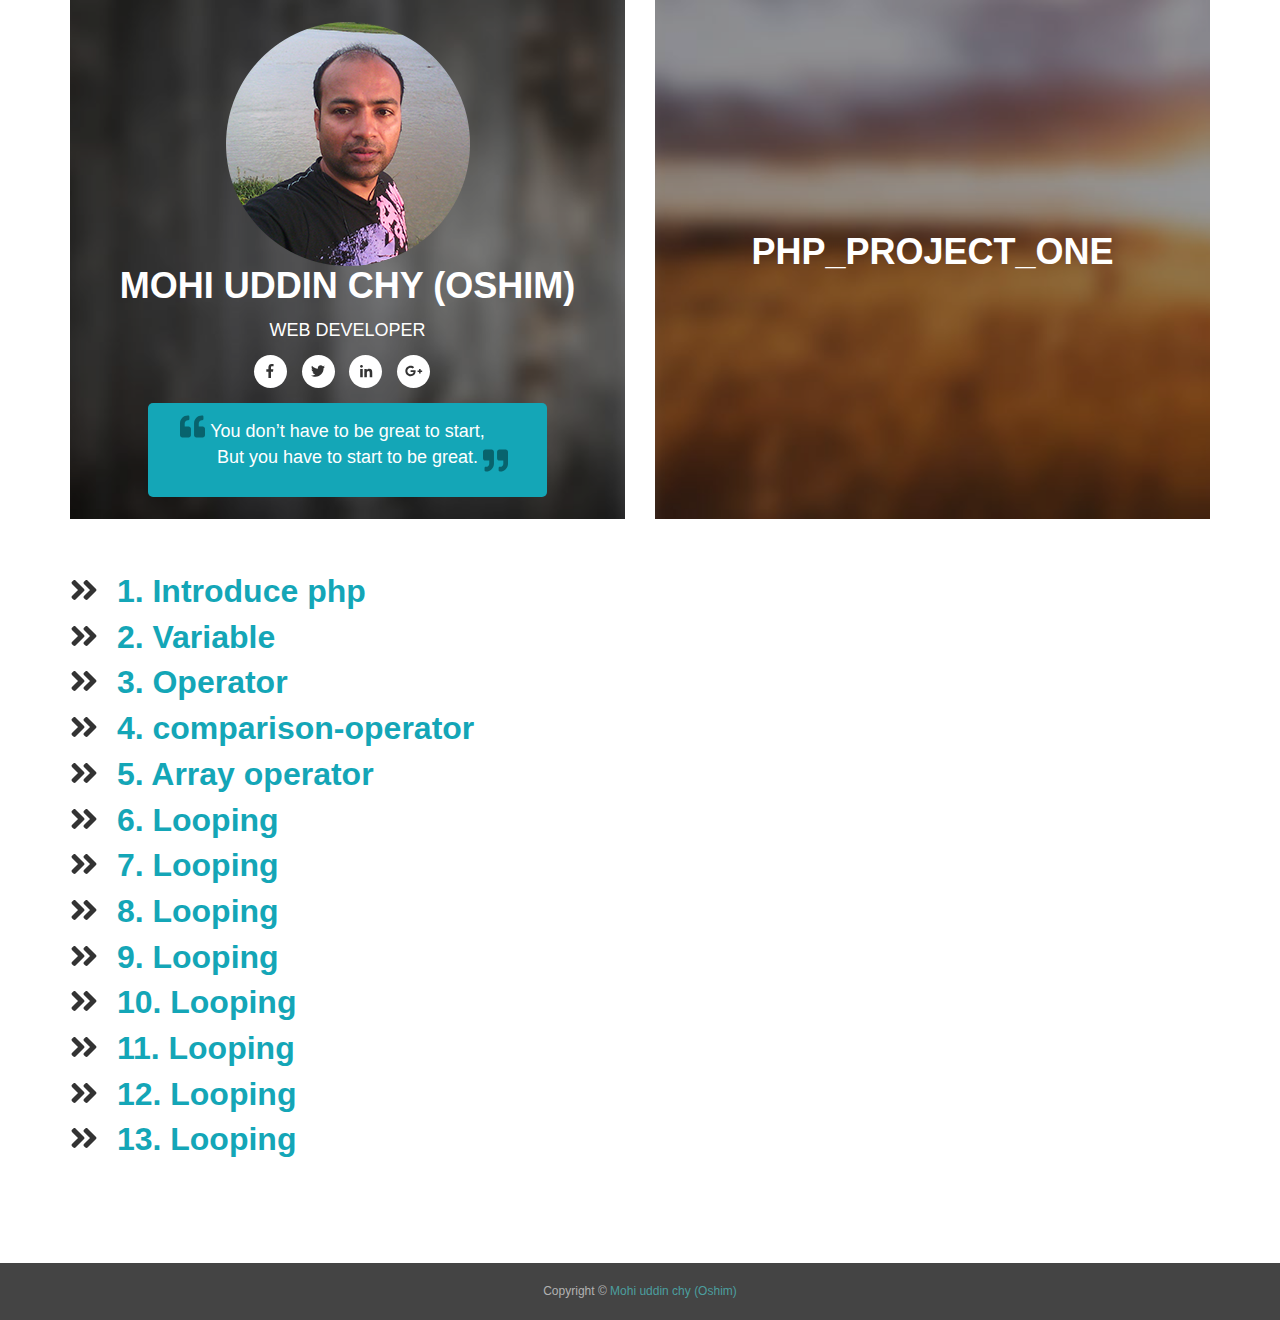
==== index.html @ c8ab9a8c "target added" ====
<!DOCTYPE html>
<html lang="en">
    <head>
        <meta charset="utf-8">
        <meta http-equiv="X-UA-Compatible" content="IE=edge">
        <meta name="viewport" content="width=device-width, initial-scale=1">

        <title>PHP_PROJECT_ONE</title>

        <!-- bootstrap css link -->
        <link href="assets/css/bootstrap.min.css" rel="stylesheet">
        <!-- font-awesome css link -->
        <link href="assets/css/font-awesome-5.3.1-all.min.css" rel="stylesheet">
        <!-- style css link -->
        <link href="assets/css/style.css" rel="stylesheet">
        <!-- responsive css link -->
        <link href="assets/css/responsive.css" rel="stylesheet">
        <!-- css link end -->
        
    </head>
    <body>

        <div class="header-section">
            <div class="container">
                <div class="row">
                    <div class="col-md-6">
                        <div class="profile-area-table bg-1">
                            <div class="profile-area-tablecell">
                                <div class="image-section">
                                    <img src="assets/img/profile-pic.png" alt="">
                                </div>
                                <h1>Mohi uddin chy (Oshim)</h1>
                                <h4>web developer</h4>
                                <div class="social-icon">
                                    <ul>
                                        <li><a class="facebook" href=""><i class="fab fa-facebook-f"></i></a></li>
                                        <li><a class="twitter" href=""><i class="fab fa-twitter"></i></a></li>
                                        <li><a class="linkedin" href=""><i class="fab fa-linkedin-in"></i></a></li>
                                        <li><a class="google-plus" href=""><i class="fab fa-google-plus-g"></i></a></li>
                                    </ul>
                                </div>
                                <div class="quote-area">
                                    <div class="quote-text">
                                        <div class="left-quote">
                                            <i class="fas fa-quote-left"></i>
                                        </div>
                                        <p>You don’t have to be great to start,</br> But you have to start to be great.</p>

                                        <div class="right-quote">
                                            <i class="fas fa-quote-right"></i>
                                        </div>
                                    </div>
                                </div>
                            </div>
                        </div>
                    </div>
                    <div class="col-md-6">
                        <div class="profile-area-table bg-2">
                            <div class="profile-area-tablecell">
                                <div class="title-text">
                                    <h1>Php_project_one</h1>
                                </div>
                            </div>
                        </div>
                    </div>
                </div>
            </div>
        </div>

        <div class="class-section">
            <div class="container">
                <div class="row">
                    <div class="col-md-12">
                       <div class="link-text">
                            <ul>
                                <li>
                                    <i class="fas fa-angle-double-right"></i>
                                    <a target="_blank" href="singe-page-1.html"> 
                                    1. Introduce php</a>
                                </li>
                                <li>
                                    <i class="fas fa-angle-double-right"></i>
                                    <a target="_blank" href="singe-page-2.html "> 
                                    2. Variable </a>
                                </li>
                                <li>
                                    <i class="fas fa-angle-double-right"></i>
                                    <a target="_blank" href="singe-page-3.html"> 3. Operator</a>
                                </li>
                                <li>
                                    <i class="fas fa-angle-double-right"></i>
                                    <a target="_blank" href="singe-page-4.html"> 4. comparison-operator</a>
                                </li>
                                <li>
                                    <i class="fas fa-angle-double-right"></i>
                                    <a target="_blank" href="singe-page-5.html">
                                     5. Array operator </a>
                                </li>
                                <li>
                                    <i class="fas fa-angle-double-right"></i>
                                    <a href=""> 6. Looping</a>
                                </li>
                                <li>
                                    <i class="fas fa-angle-double-right"></i>
                                    <a href=""> 7. Looping</a>
                                </li>
                                <li>
                                    <i class="fas fa-angle-double-right"></i>
                                    <a href=""> 8. Looping</a>
                                </li>
                                <li>
                                    <i class="fas fa-angle-double-right"></i>
                                    <a href=""> 9. Looping</a>
                                </li>
                                <li>
                                    <i class="fas fa-angle-double-right"></i>
                                    <a href=""> 10. Looping</a>
                                </li>
                                <li>
                                    <i class="fas fa-angle-double-right"></i>
                                    <a href=""> 11. Looping</a>
                                </li>
                                <li>
                                    <i class="fas fa-angle-double-right"></i>
                                    <a href=""> 12. Looping</a>
                                </li>
                                <li>
                                    <i class="fas fa-angle-double-right"></i>
                                    <a href=""> 13. Looping</a>
                                </li>
                            </ul>
                       </div>
                    </div>
                </div>
            </div>
        </div>

        <div class="footer-area">
            <div class="container">
                <div class="row">
                    <div class="col-md-12 text-center">
                        <div class="footer-text">
                            <p>Copyright © <a class="facebook-link" href="http://google.com"><span>Mohi uddin chy (Oshim)</span></a></p>
                        </div>
                    </div>
                </div>
            </div>
        </div>

        <!-- jquery js link -->
        <script src="assets/js/jquery.min.js"></script>
        <!-- bootstrap js link -->
        <script src="assets/js/bootstrap.min.js"></script>
        <!-- font-awesome js link -->
        <script src="assets/js/font-awesome-5.3.1-all.min.js"></script>
        <!-- main js link -->
        <script src="assets/js/main.js"></script>
    </body>
</html>
---- assets/css/style.css ----
/* Base CSS */
.alignleft {
    float: left;
    margin-right: 15px;
}
.alignright {
    float: right;
    margin-left: 15px;
}
.aligncenter {
    display: block;
    margin: 0 auto 15px;
}
a:focus { outline: 0 solid }
img {
    max-width: 100%;
    height: auto;
}
h1,
h2,
h3,
h4,
h5,
h6 {
    margin: 0 0 15px;
    font-weight: 700;
}
body {

}
a:hover { text-decoration: none }

.bg-1 {background-image: url(../img/bg-1.jpg);}
.bg-2 {background-image: url(../img/bg-2.jpg);}

.profile-area-table {
    display: table;
    width: 100%;
    height: 519px;
    text-align: center;
    background-position: center;
    background-size: cover;
    background-color: #333;
    position: relative;
    z-index: 1;
}

.profile-area-table:before {
    position: absolute;
    left: 0;
    top: 0;
    width: 100%;
    height: 100%;
    content: "";
    background: #000;
    z-index: -1;
    opacity: .4;
}

.profile-area-tablecell {
    display: table-cell;
    vertical-align: middle;
    overflow: hidden;
}

.profile-area-tablecell h1 {
    text-transform: uppercase;
    color: #fff;
    font-weight: 700;
}

.profile-area-tablecell h4 {
    color: #fff;
    font-size: 18px;
    text-transform: uppercase;
    font-weight: 400;
}

.social-icon ul {
    margin: 0;
    padding: 0;
    list-style: none;
}

.social-icon li {
    display: inline-block;
}

.social-icon li a {
    width: 33px;
    height: 33px;
    background: #fff;
    display: inline-block;
    line-height: 32px;
    border-radius: 50px;
    color: #333;
    margin-right: 11px;
    transition: .3s;
}

.social-icon {
    margin-bottom: 15px;
}

.quote-area {
    background: #14a6b7;
    display: inline-block;
    padding: 16px 62px;
    font-size: 18px;
    border-radius: 5px;
    color: #fff;
    position: relative;
}

.left-quote {
    position: absolute;
    left: 32px;
    top: 6px;
    color: #08636d;
    font-size: 25px;
}

.right-quote {
    position: absolute;
    right: 39px;
    bottom: 17px;
    color: #08636d;
    font-size: 25px;
}

.link-text ul {
    margin: 0;
    padding: 0;
    list-style: none;
}

.link-text li {
    font-size: 32px;
    font-weight: 700;
}

.link-text li a {
    color: #14a6b7;
    padding-left: 10px;
    transition: .3s;
}

.link-text {
    margin-top: 50px;
}

.link-text li a:hover {
    color: #08636d;
    padding-left: 15px;
}

.footer-area {
    background: #444444;
    margin-top: 100px;
}

.footer-area, .footer-area p{
    color: #b2b2b2;
}

.footer-text {
    padding: 20px;
}

.footer-text p {
    margin-bottom: 0;
    font-size: 12px;
}

.footer-text p a:hover {
    color: #14a6b7;
}

.footer-area p a {
    color: #51d4d4a3;

}
.footer-text a span {
    transition: .3s;
}

.footer-text a span:hover {
    color: #41d8a2;
}

/* single-page css start */
.input-area {
    margin: 50px 0;
    min-height: 600px;
}

.title-text {
    color: #fff;
}

.row-code-area h2 {
    margin-bottom: 25px;
}

.output-area h2 {
    margin-bottom: 25px;
}

.social-icon .facebook:hover {
    color: #fff;
    background: #4267B2;
}

.social-icon .twitter:hover {
    color: #fff;
    background: #00ACED;
}

.social-icon .linkedin:hover {
    color: #fff;
    background: #0274B3;
}

.social-icon .google-plus:hover {
    color: #fff;
    background: #DD5346;
}

.row-code {
    background: #f3f3f3;
    padding: 5px 15px;
}
/* single-page css end */
---- assets/css/responsive.css ----
/* Medium Layout: 1280px. */
@media only screen and (min-width: 992px) and (max-width: 1200px) { 
  
    
}
/* Tablet Layout: 768px. */
@media only screen and (min-width: 768px) and (max-width: 991px) { 
 
    
}
/* Mobile Layout: 320px. */
@media only screen and (max-width: 767px) { 
 
    
}
/* Wide Mobile Layout: 480px. */
@media only screen and (min-width: 480px) and (max-width: 767px) { 

}
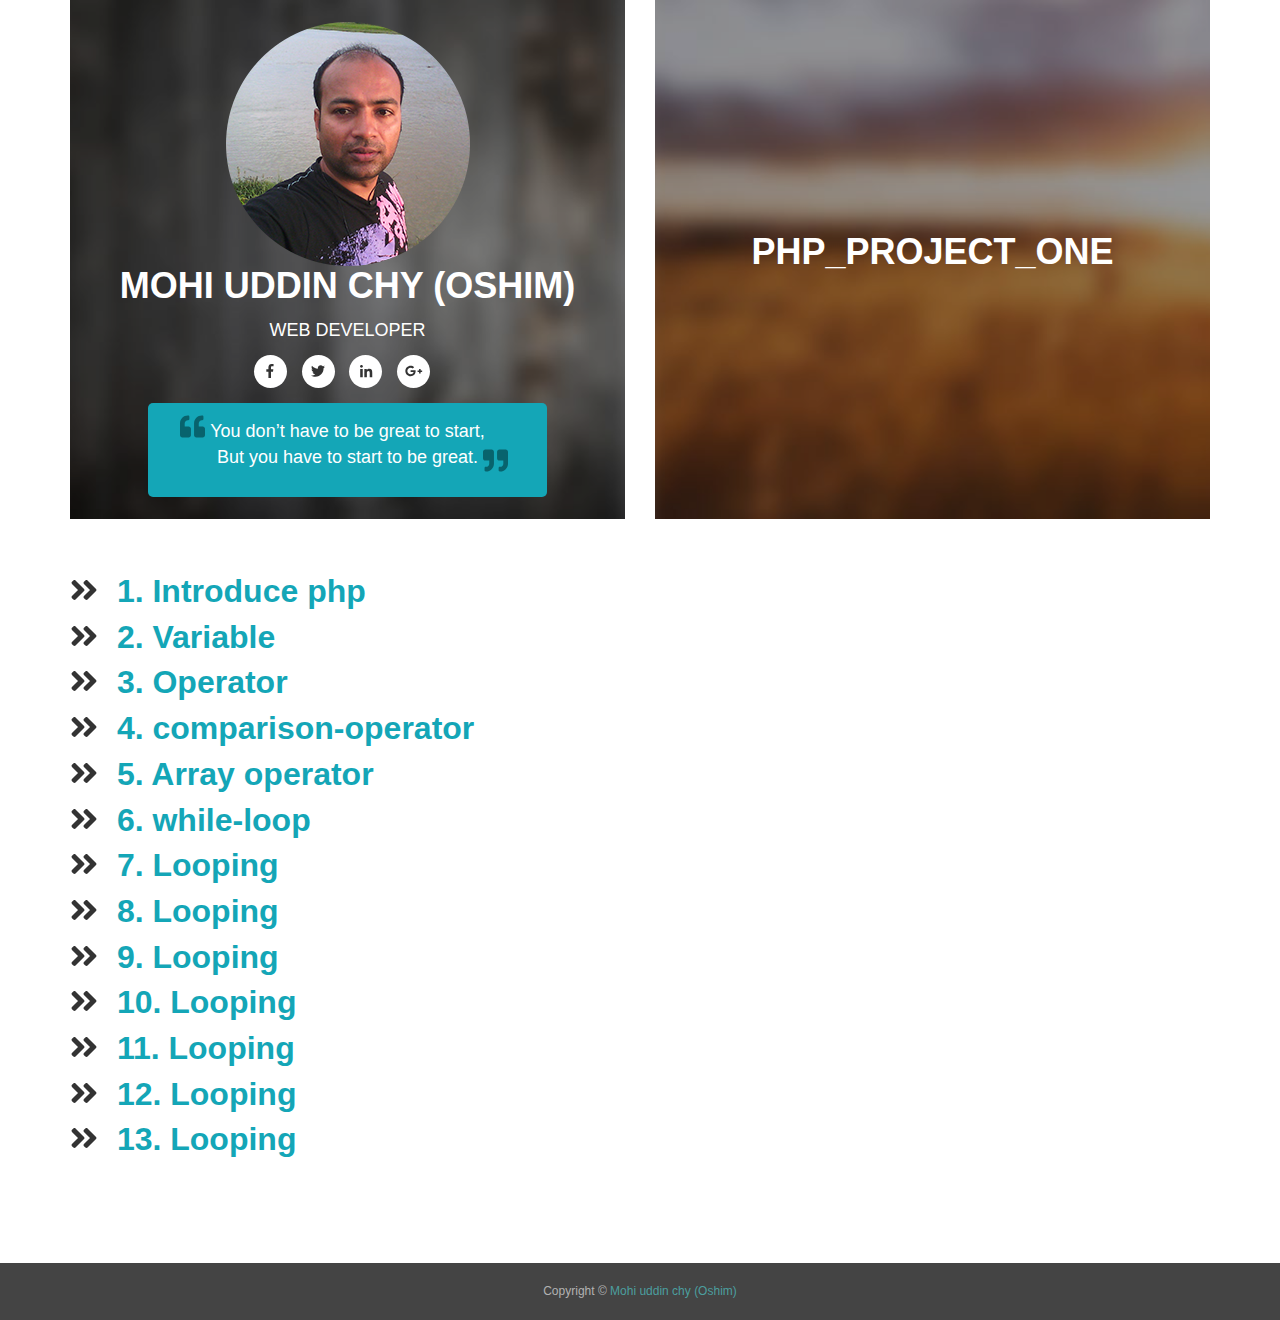
==== commit 21a9d4ad: "Update index.html" ====
--- a/index.html
+++ b/index.html
@@ -89,7 +89,8 @@
                                 </li>
                                 <li>
                                     <i class="fas fa-angle-double-right"></i>
-                                    <a target="_blank" href="singe-page-4.html"> 4. comparison-operator</a>
+                                    <a target="_blank" href="singe-page-4.html"> 
+                                    4. comparison-operator</a>
                                 </li>
                                 <li>
                                     <i class="fas fa-angle-double-right"></i>
@@ -98,7 +99,8 @@
                                 </li>
                                 <li>
                                     <i class="fas fa-angle-double-right"></i>
-                                    <a href=""> 6. Looping</a>
+                                    <a target="_blank" href="singe-page-6.html">
+                                     6. while-loop</a>
                                 </li>
                                 <li>
                                     <i class="fas fa-angle-double-right"></i>
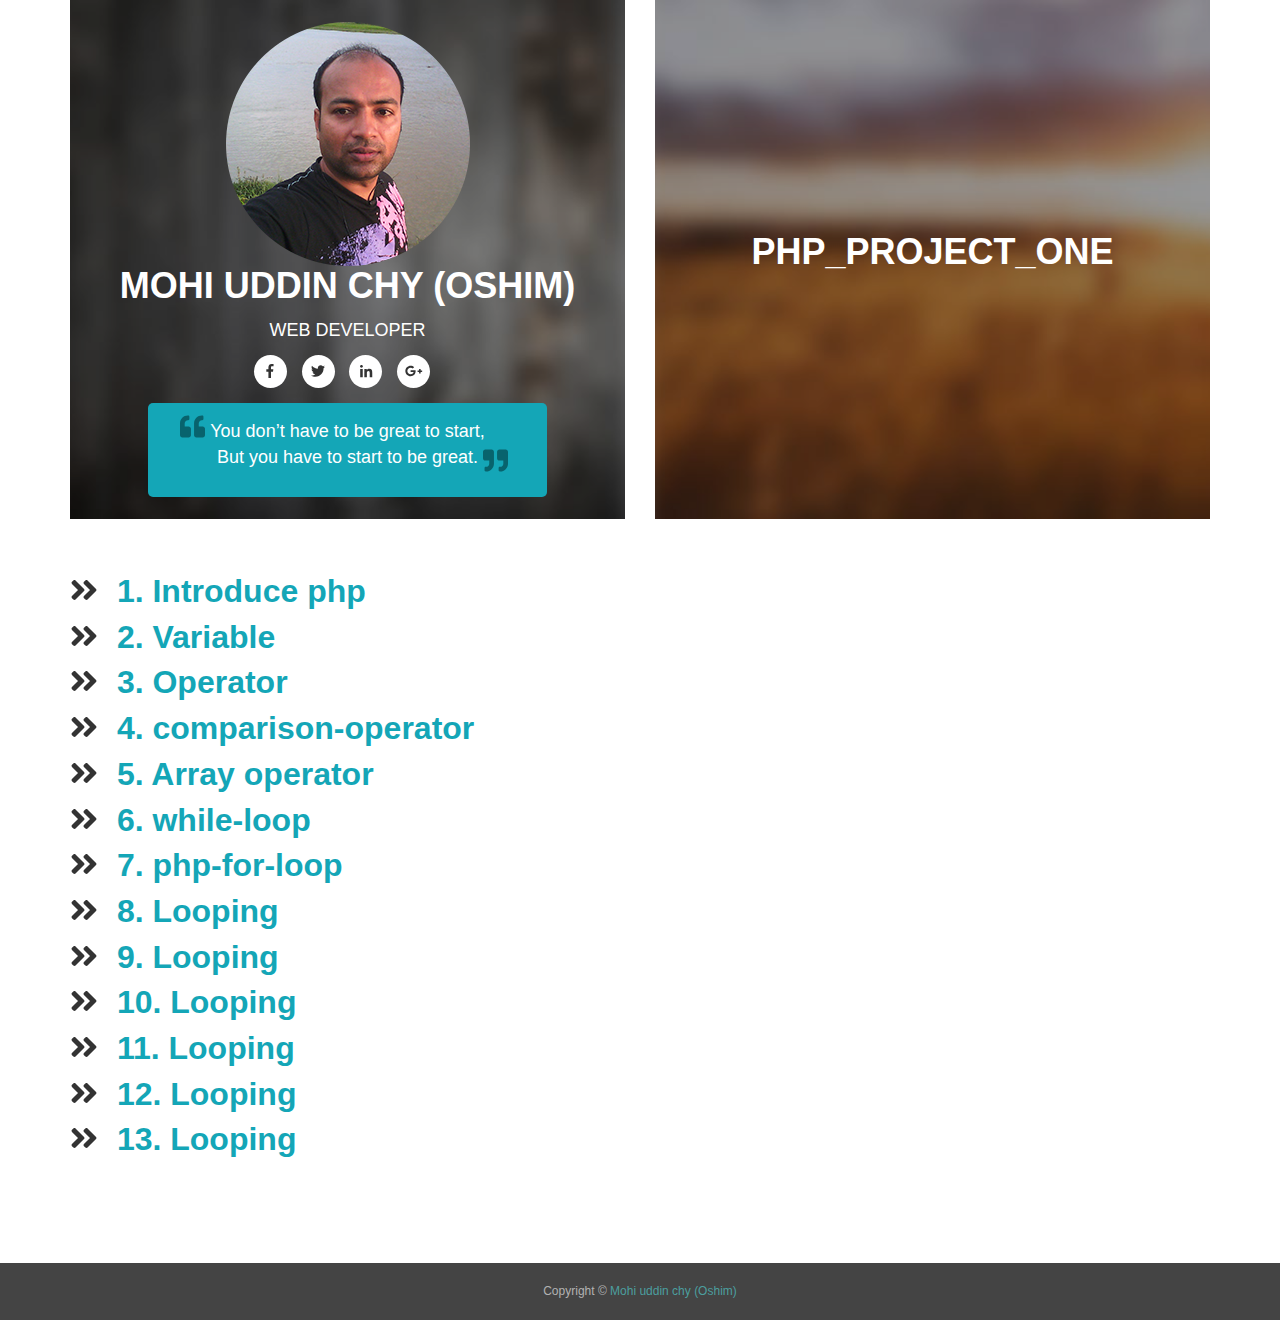
==== commit 1e74112d: "Update index.html" ====
--- a/index.html
+++ b/index.html
@@ -102,10 +102,14 @@
                                     <a target="_blank" href="singe-page-6.html">
                                      6. while-loop</a>
                                 </li>
+                                
                                 <li>
                                     <i class="fas fa-angle-double-right"></i>
-                                    <a href=""> 7. Looping</a>
+                                    <a target="_blank" href="singe-page-7.html">
+                                     7. php-for-loop</a>
                                 </li>
+
+
                                 <li>
                                     <i class="fas fa-angle-double-right"></i>
                                     <a href=""> 8. Looping</a>
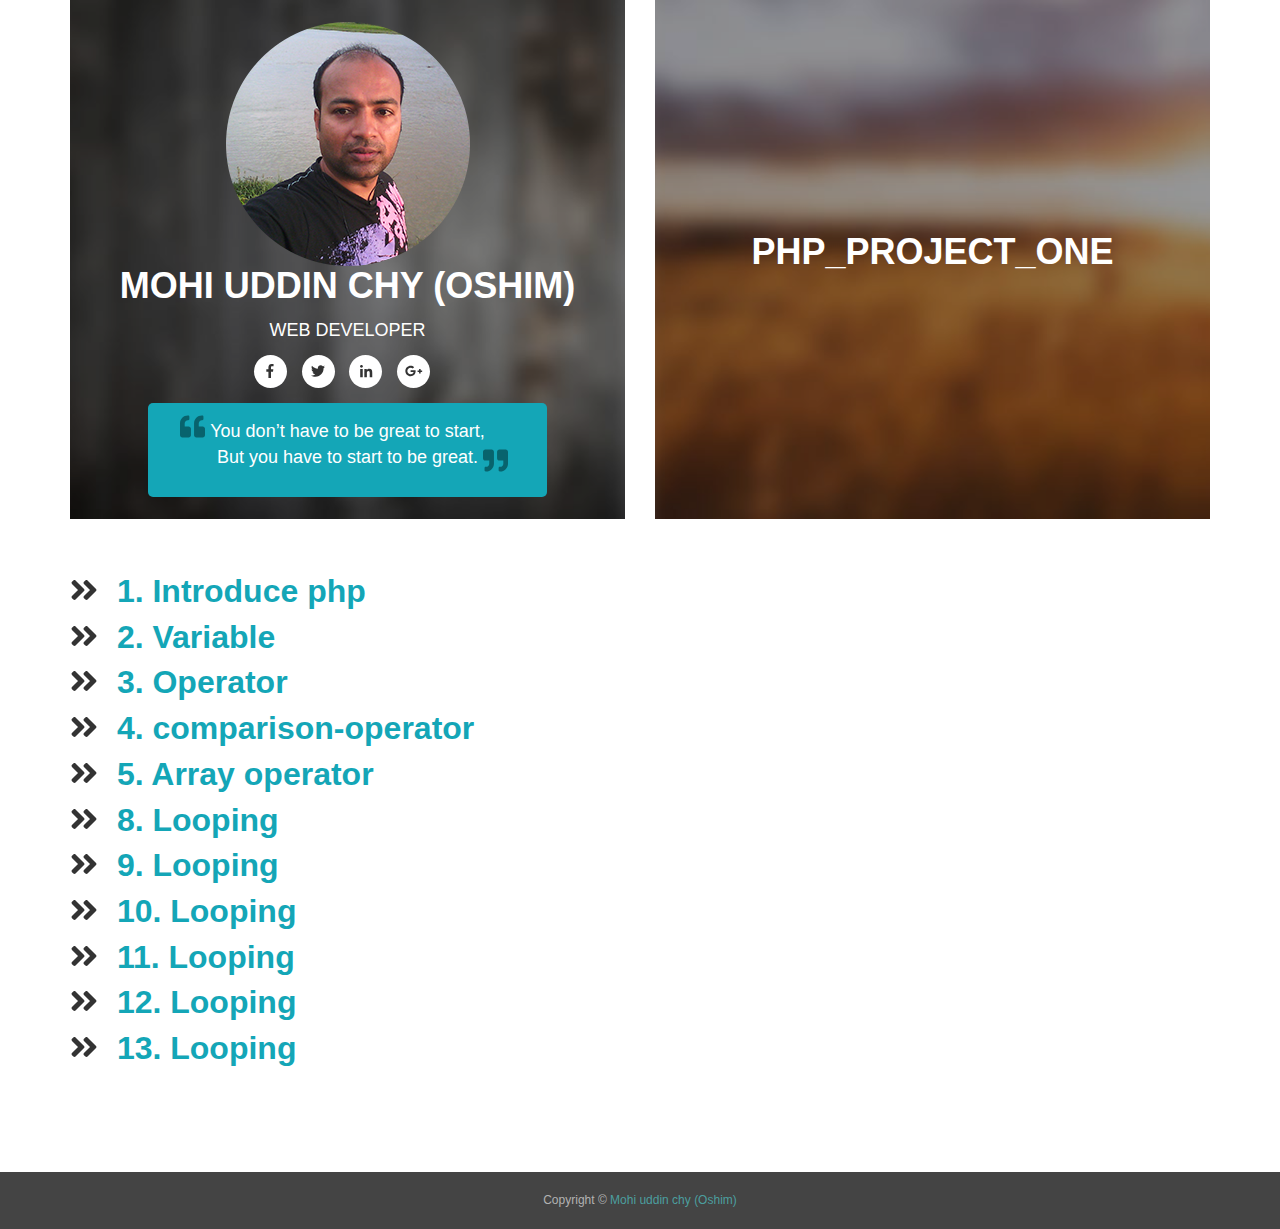
==== commit 18ee9369: "file name cut" ====
--- a/index.html
+++ b/index.html
@@ -99,19 +99,6 @@
                                 </li>
                                 <li>
                                     <i class="fas fa-angle-double-right"></i>
-                                    <a target="_blank" href="singe-page-6.html">
-                                     6. while-loop</a>
-                                </li>
-                                
-                                <li>
-                                    <i class="fas fa-angle-double-right"></i>
-                                    <a target="_blank" href="singe-page-7.html">
-                                     7. php-for-loop</a>
-                                </li>
-
-
-                                <li>
-                                    <i class="fas fa-angle-double-right"></i>
                                     <a href=""> 8. Looping</a>
                                 </li>
                                 <li>
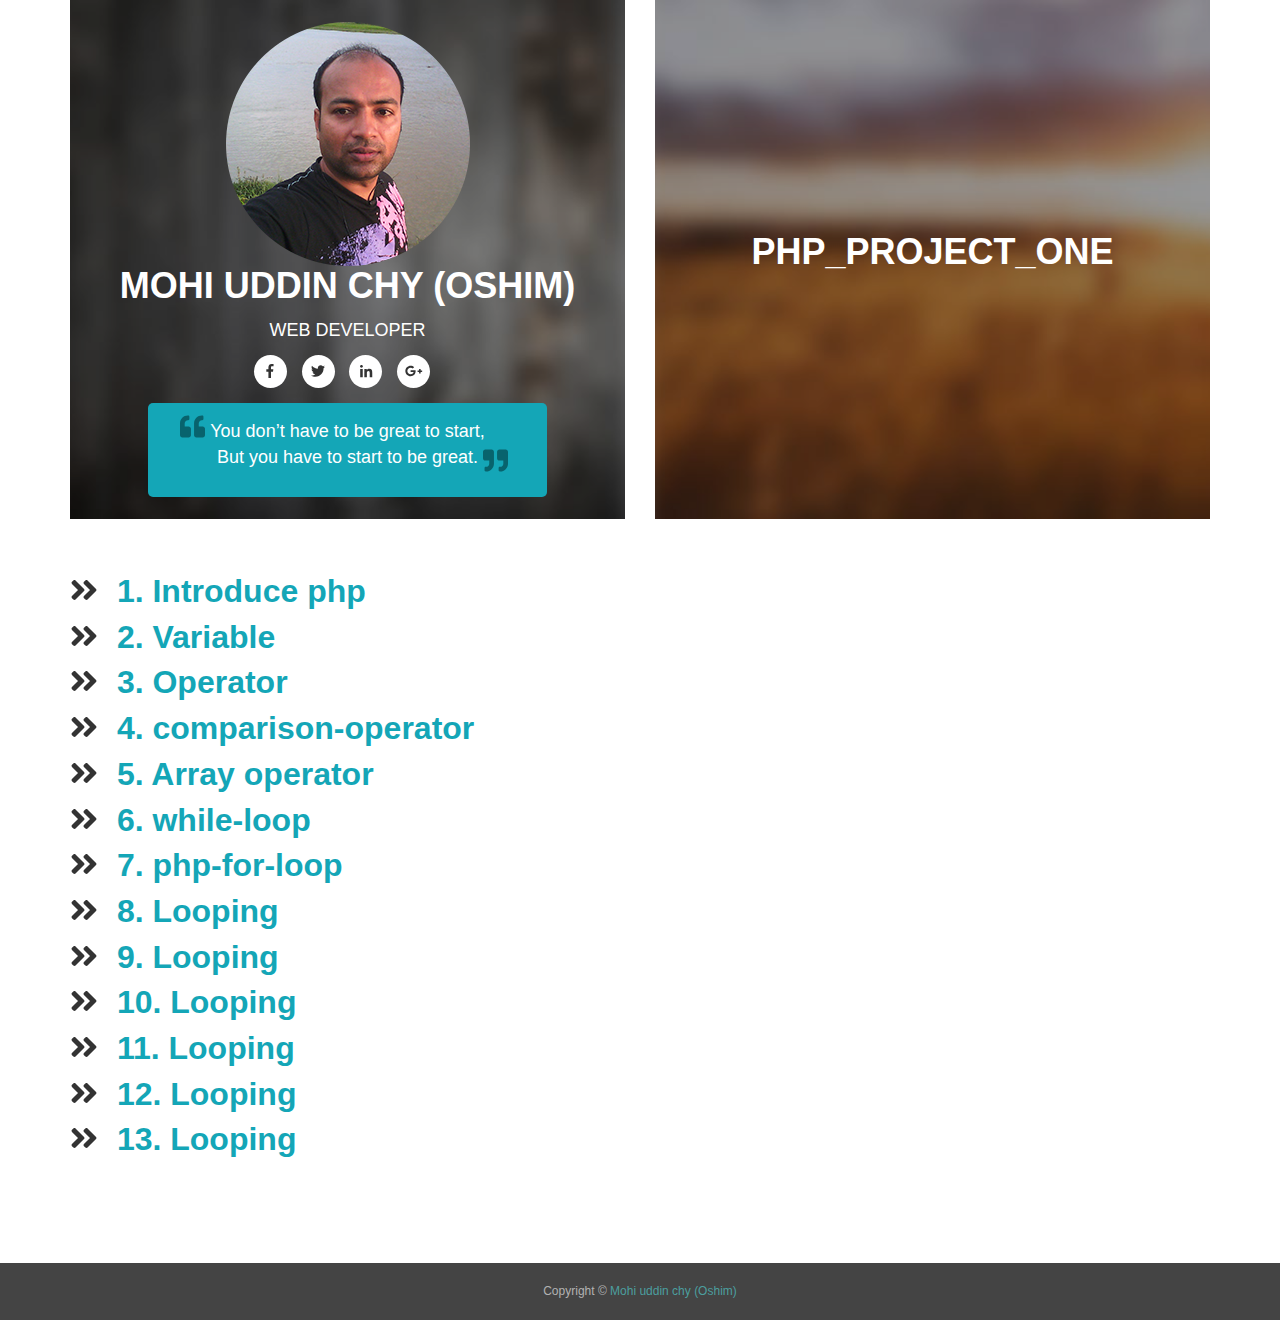
==== commit cd124a8c: "updated" ====
--- a/index.html
+++ b/index.html
@@ -99,6 +99,17 @@
                                 </li>
                                 <li>
                                     <i class="fas fa-angle-double-right"></i>
+                                    <a target="_blank" href="singe-page-6.html">
+                                     6. while-loop</a>
+                                </li>                                
+                                <li>
+                                    <i class="fas fa-angle-double-right"></i>
+                                    <a target="_blank" href="singe-page-7.html">
+                                     7. php-for-loop</a>
+                                     
+                                </li>
+                                <li>
+                                    <i class="fas fa-angle-double-right"></i>
                                     <a href=""> 8. Looping</a>
                                 </li>
                                 <li>
